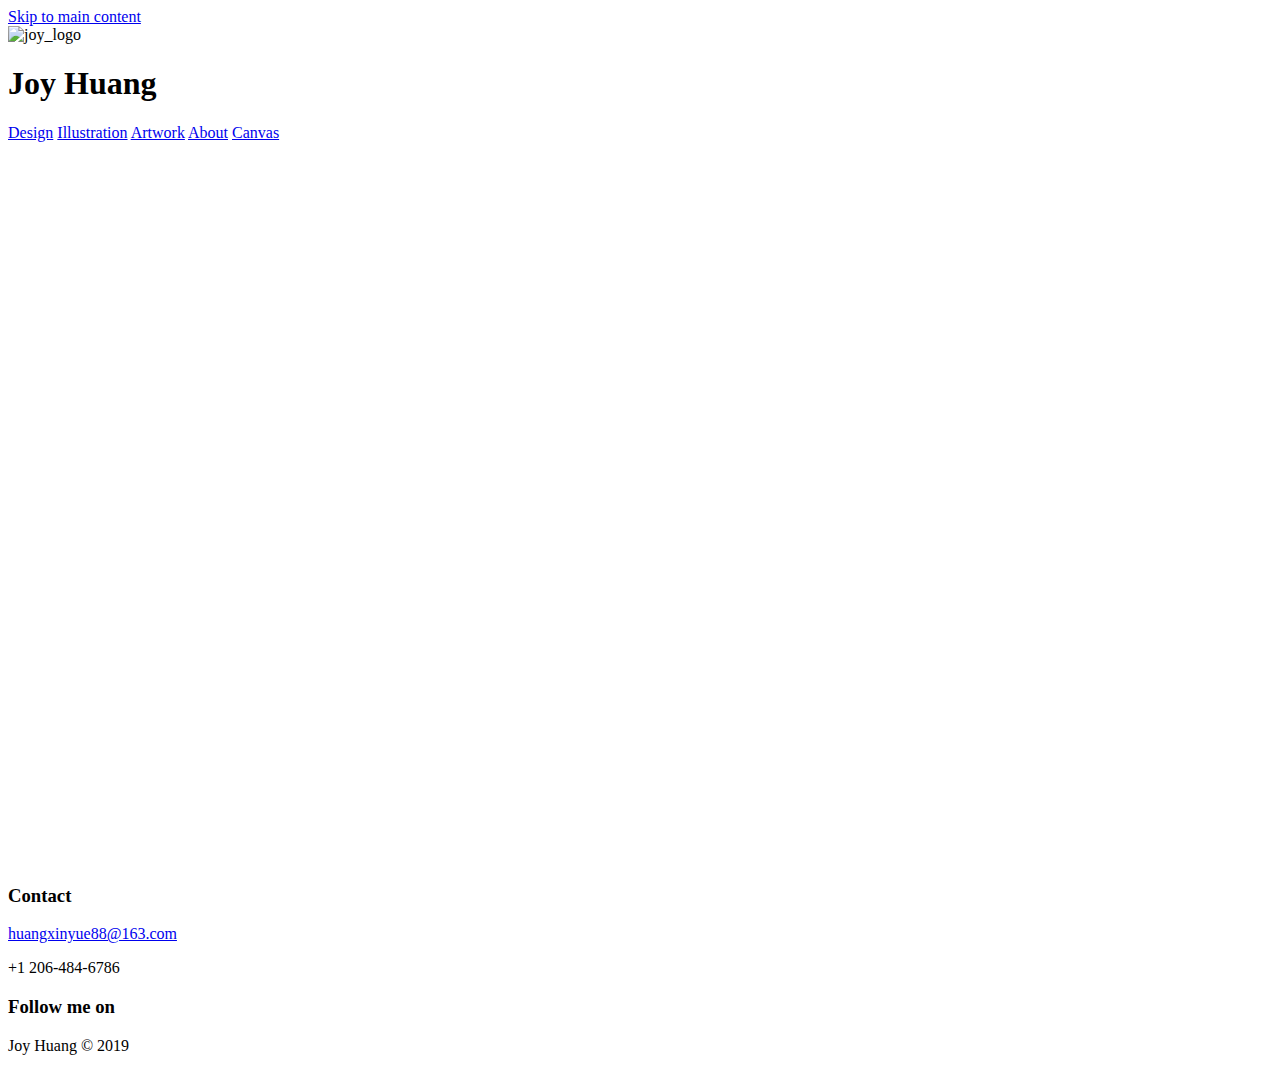
==== canvas.html @ 06916b97 "Add files via upload" ====
<!DOCTYPE html>
<html lang="en">

  <head>
    <meta charset="utf-8">
    <meta name="viewport" content="width=device-width, initial-scale=1">
    <title>Joy Huang | Canvas</title>
    <link rel="stylesheet" href="css/html5reset.css">
    <link rel="stylesheet" href="css/style.css">
    <link rel="stylesheet" href="https://fonts.googleapis.com/css?family=Lato:400,900" >
    <link rel="stylesheet" href="https://use.fontawesome.com/releases/v5.7.2/css/all.css" integrity="sha384-fnmOCqbTlWIlj8LyTjo7mOUStjsKC4pOpQbqyi7RrhN7udi9RwhKkMHpvLbHG9Sr" crossorigin="anonymous">
  </head>

  <body>
    <a class="skip-main" href="#main">Skip to main content</a>

    <!-- Header -->
    <header>
      <img class="logo" src="images/fav_icon.png" alt="joy_logo">
      <h1>Joy Huang</h1>
    </header>

    <!-- Navigation Bar -->
    <nav>
      <a href="index.html">Design</a>
      <a href="illustrations.html">Illustration</a>
      <a href="artworks.html">Artwork</a>
      <a href="about.html">About</a>
      <a class="active" href="canvas.html">Canvas</a>
    </nav>

    <!-- Page Content -->
    <main>

      <canvas id="canvas">
      Your browser does not support this canvas.
      </canvas>

      <script>

      	var canvas = document.querySelector('canvas');
      	var ctx = canvas.getContext('2d');
        var isMouseDown = false;
        var userRadius = 1;
        var userColor = "red";
        document.addEventListener("keydown", function(e) {
          console.log(e);
          if (e.code === "Space") {
            clearCanvas();
          } else if (e.code === "ArrowUp"){
            userRadius = userRadius + 1;
          } else if (e.code === "ArrowDown" && userRadius > 1){
            userRadius = userRadius - 1;
          } else if (e.code === "KeyG"){
            userColor = "green";
          } else if (e.code === "KeyB"){
            userColor = "blue";
          } else if (e.code === "KeyY"){
            userColor = "yellow";
          } else if (e.code === "KeyR"){
            userColor = "red";
          }
          e.preventDefault();
          console.log(userRadius);
        })
        function pen(x, y, radius, color){
          ctx.beginPath();
          ctx.arc(x, y, radius, 0, 2 * Math.PI);
          ctx.fillStyle = color;
          ctx.fill();
        }

        function clearCanvas() {
          ctx.clearRect(0, 0, ctx.canvas.width, ctx.canvas.height);
        }
        function mouseDown(){
          isMouseDown = true;
        }
        function mouseUp(){
          isMouseDown = false;
        }
        function mouseMove(e){
          if (!isMouseDown) {
            return;
          }
          var rect = canvas.getBoundingClientRect();
          pen(e.clientX - rect.left, e.clientY - rect.top, userRadius, userColor);

        }

        var windowWidth = window.innerWidth;
        var windowHeight = window.innerHeight;
        canvas.width = 0.8 * windowWidth;
        canvas.height = 0.8 * windowHeight;

        canvas.addEventListener("mousedown", mouseDown);
        canvas.addEventListener("touchstart", function(e) {
          mouseDown();
          e.preventDefault();
        });
        canvas.addEventListener("mouseup", mouseUp);
        canvas.addEventListener("touchend", function(e) {
          mouseUp();
          e.preventDefault();
        });
        canvas.addEventListener("mousemove", mouseMove);
        canvas.addEventListener("touchmove", function(e) {
          mouseMove();
          e.preventDefault();
        });

      </script>

    </main>

    <!-- Footer -->
    <footer class="footer">

      <div class="footer-left">
        <h3>Contact</h3>
        <div>
          <i class="fa fa-envelope"></i>
          <p><a href="mailto:huangxinyue88@163.com">huangxinyue88@163.com</a></p>
        </div>

        <div>
          <i class="fa fa-mobile"></i>
          <p>+1 206-484-6786</p>
        </div>

      </div>

      <div class="footer-right">

        <h3>Follow me on</h3>

        <div class="footer-icons">

          <a href="https://www.instagram.com/heybigjoy/" title="Instagram"><i class="fab fa-instagram"></i></a>
          <a href="https://dribbble.com/heybigjoy" title="Dribbble"><i class="fab fa-dribbble"></i></a>
          <a href="https://www.linkedin.com/in/xinyue-huang-71036084/" title="LinkedIn"><i class="fab fa-linkedin"></i></a>
          <a href="https://www.behance.net/heybigjoy" title="Behance"><i class="fab fa-behance"></i></a>

        </div>

      </div>

      <p class="footer-name">Joy Huang &copy; 2019</p>
    </footer>

  </body>
</html>
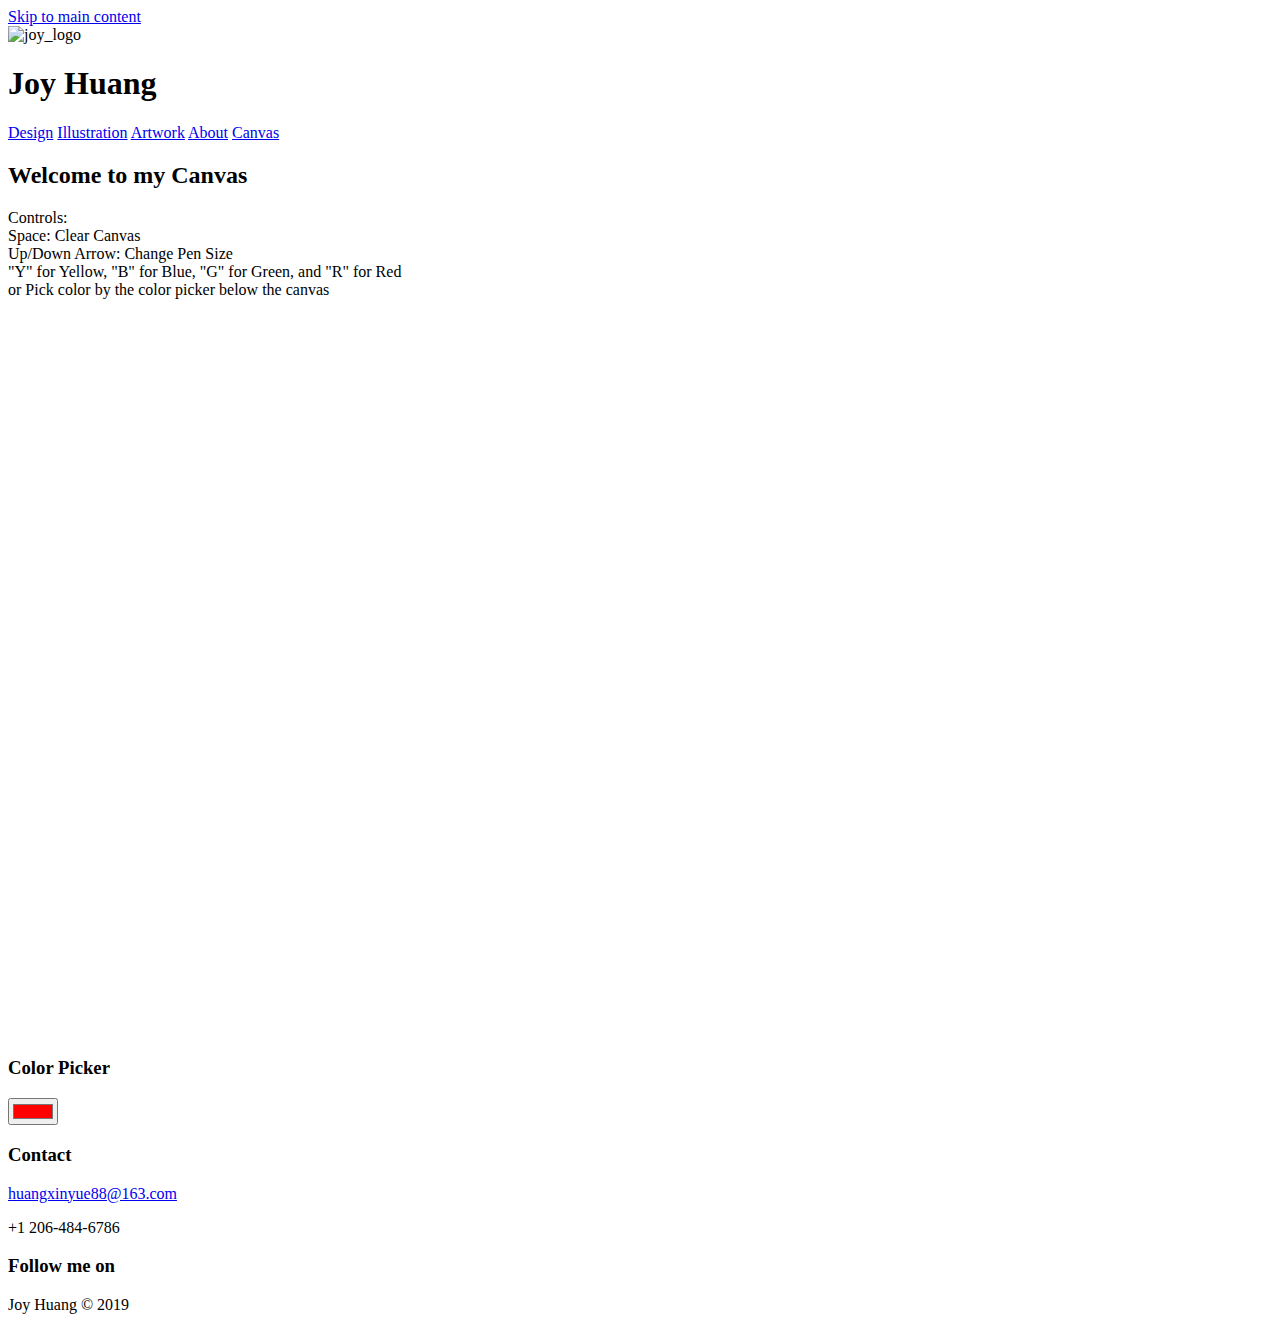
==== commit 081a432b: "Add files via upload" ====
--- a/canvas.html
+++ b/canvas.html
@@ -5,7 +5,7 @@
     <meta charset="utf-8">
     <meta name="viewport" content="width=device-width, initial-scale=1">
     <title>Joy Huang | Canvas</title>
-    <link rel="stylesheet" href="css/html5reset.css">
+    <link rel="stylesheet" href="css/default.css">
     <link rel="stylesheet" href="css/style.css">
     <link rel="stylesheet" href="https://fonts.googleapis.com/css?family=Lato:400,900" >
     <link rel="stylesheet" href="https://use.fontawesome.com/releases/v5.7.2/css/all.css" integrity="sha384-fnmOCqbTlWIlj8LyTjo7mOUStjsKC4pOpQbqyi7RrhN7udi9RwhKkMHpvLbHG9Sr" crossorigin="anonymous">
@@ -31,10 +31,18 @@
 
     <!-- Page Content -->
     <main>
-
+      <h2> Welcome to my Canvas</h2>
+      <p>Controls:<br>
+        Space: Clear Canvas<br>
+        Up/Down Arrow: Change Pen Size<br>
+        "Y" for Yellow, "B" for Blue, "G" for Green, and "R" for Red<br>
+        or Pick color by the color picker below the canvas</p>
       <canvas id="canvas">
       Your browser does not support this canvas.
       </canvas>
+
+      <h3>Color Picker</h3>
+      <input type="color" id="colorPicker" onchange="selectColor()" value="#FF0000">
 
       <script>
 
@@ -44,7 +52,6 @@
         var userRadius = 1;
         var userColor = "red";
         document.addEventListener("keydown", function(e) {
-          console.log(e);
           if (e.code === "Space") {
             clearCanvas();
           } else if (e.code === "ArrowUp"){
@@ -71,13 +78,17 @@
         }
 
         function clearCanvas() {
+          ctx.setTransform(1, 0, 0, 1, 0, 0);
           ctx.clearRect(0, 0, ctx.canvas.width, ctx.canvas.height);
         }
-        function mouseDown(){
+        function mouseDown(e){
           isMouseDown = true;
+          e.preventDefault();
         }
-        function mouseUp(){
+        function mouseUp(e){
           isMouseDown = false;
+          e.preventDefault();
+
         }
         function mouseMove(e){
           if (!isMouseDown) {
@@ -85,7 +96,20 @@
           }
           var rect = canvas.getBoundingClientRect();
           pen(e.clientX - rect.left, e.clientY - rect.top, userRadius, userColor);
+        }
 
+        function touchMove(e){
+          if (!isMouseDown) {
+            return;
+          }
+          var rect = canvas.getBoundingClientRect();
+          pen(e.touches[0].clientX - rect.left, e.touches[0].clientY - rect.top, userRadius, userColor);
+          e.preventDefault();
+        }
+
+        function selectColor(){
+          userColor = document.getElementById("colorPicker").value
+          //console.log(userColor)
         }
 
         var windowWidth = window.innerWidth;
@@ -94,20 +118,12 @@
         canvas.height = 0.8 * windowHeight;
 
         canvas.addEventListener("mousedown", mouseDown);
-        canvas.addEventListener("touchstart", function(e) {
-          mouseDown();
-          e.preventDefault();
-        });
+        canvas.addEventListener("touchstart", mouseDown);
         canvas.addEventListener("mouseup", mouseUp);
-        canvas.addEventListener("touchend", function(e) {
-          mouseUp();
-          e.preventDefault();
-        });
+        canvas.addEventListener("touchend", mouseUp);
         canvas.addEventListener("mousemove", mouseMove);
-        canvas.addEventListener("touchmove", function(e) {
-          mouseMove();
-          e.preventDefault();
-        });
+        canvas.addEventListener("touchmove", touchMove);
+        canvas.addEventListener("orientationchange",clearCanvas);
 
       </script>
 
